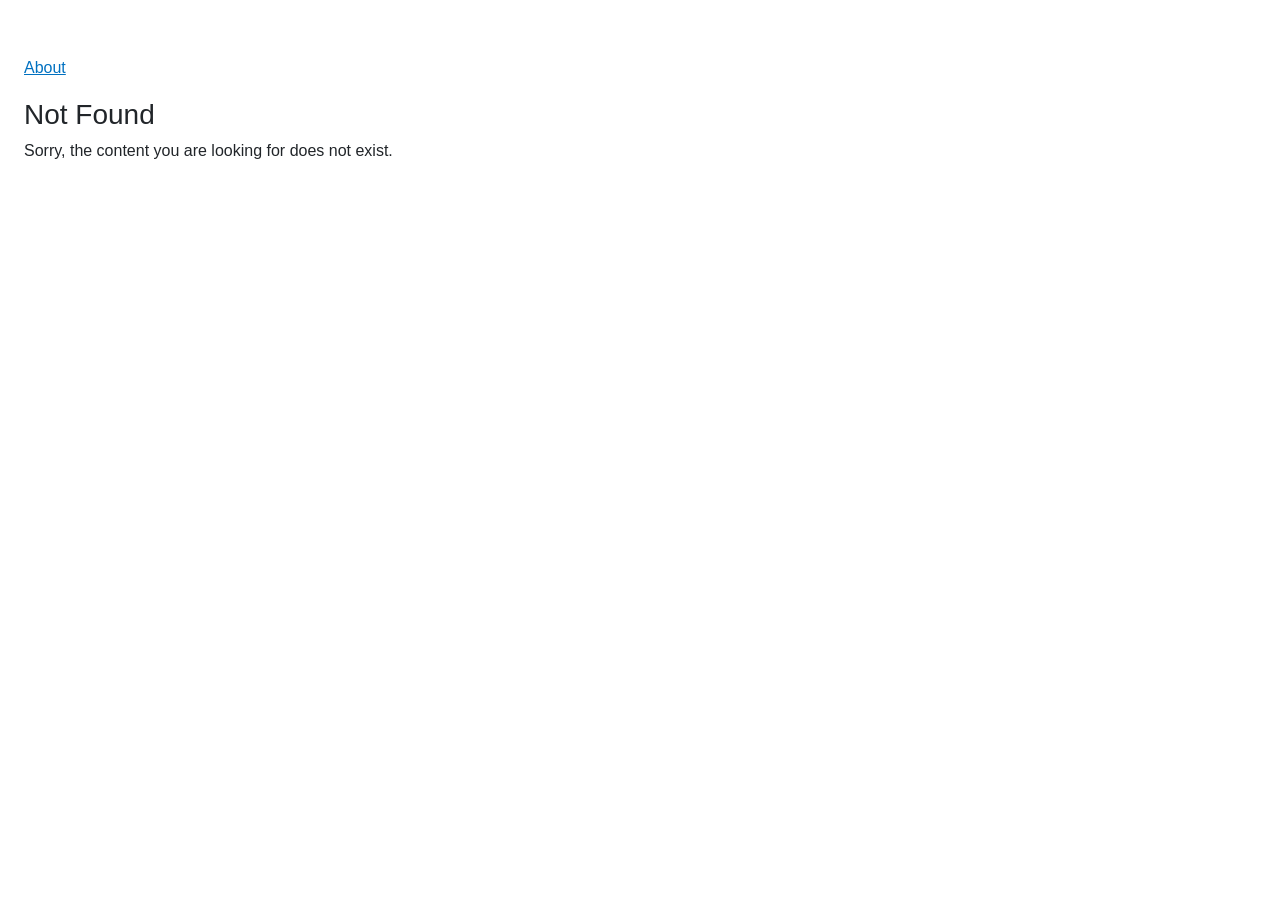
==== index.html @ 70fffd42 "First" ====
<!DOCTYPE html>
<html lang="ja">

<head>
    <meta charset="utf-8" />
    <meta name="viewport" content="width=device-width, initial-scale=1.0" />
    <title>WasmTest02</title>
    <base href="/" />
    <link href="_framework/dotnet.41esl9t2ok.js" rel="preload" as="script" fetchpriority="high" crossorigin="anonymous" integrity="sha256-+IBYr0Z6AqX0os2pQpA4Z3Kwzmq4x/wIDJ/XDVQx33Q=" />
    <link rel="stylesheet" href="lib/bootstrap/dist/css/bootstrap.min.css" />
    <link rel="stylesheet" href="css/app.css" />
    <link rel="icon" type="image/png" href="favicon.png" />
    <link href="WasmTest02.styles.css" rel="stylesheet" />
    <link href="manifest.webmanifest" rel="manifest" />
    <link rel="apple-touch-icon" sizes="512x512" href="icon-512.png" />
    <link rel="apple-touch-icon" sizes="192x192" href="icon-192.png" />
    <script type="importmap">{
  "imports": {
    "./_framework/blazor.webassembly.js": "./_framework/blazor.webassembly.66stpp682q.js",
    "./_framework/dotnet.js": "./_framework/dotnet.41esl9t2ok.js",
    "./_framework/dotnet.native.js": "./_framework/dotnet.native.p80pfb3jvl.js",
    "./_framework/dotnet.runtime.js": "./_framework/dotnet.runtime.peu2mfb29t.js"
  },
  "scopes": {},
  "integrity": {
    "./_framework/blazor.webassembly.66stpp682q.js": "sha256-3lCWrko3zwspV40aQhs2S/IMkRSarnHRKIdkHhuXIBA=",
    "./_framework/blazor.webassembly.js": "sha256-3lCWrko3zwspV40aQhs2S/IMkRSarnHRKIdkHhuXIBA=",
    "./_framework/dotnet.41esl9t2ok.js": "sha256-+IBYr0Z6AqX0os2pQpA4Z3Kwzmq4x/wIDJ/XDVQx33Q=",
    "./_framework/dotnet.js": "sha256-+IBYr0Z6AqX0os2pQpA4Z3Kwzmq4x/wIDJ/XDVQx33Q=",
    "./_framework/dotnet.native.js": "sha256-h8fZQUGTTd/Yau5WAQj7UIe9MoBxvM33iqrWD7Te5Jc=",
    "./_framework/dotnet.native.p80pfb3jvl.js": "sha256-h8fZQUGTTd/Yau5WAQj7UIe9MoBxvM33iqrWD7Te5Jc=",
    "./_framework/dotnet.runtime.js": "sha256-cajUr4vA/MpLPWj3omULUOwEQw3i8CE2n8AmDheqWBM=",
    "./_framework/dotnet.runtime.peu2mfb29t.js": "sha256-cajUr4vA/MpLPWj3omULUOwEQw3i8CE2n8AmDheqWBM="
  }
}</script>
</head>

<body>
    <div id="app">
        <svg class="loading-progress">
            <circle r="40%" cx="50%" cy="50%" />
            <circle r="40%" cx="50%" cy="50%" />
        </svg>
        <div class="loading-progress-text"></div>
    </div>

    <div id="blazor-error-ui">
        An unhandled error has occurred.
        <a href="." class="reload">Reload</a>
        <span class="dismiss">🗙</span>
    </div>
    <script src="_framework/blazor.webassembly.66stpp682q.js" autostart="false"></script>
    <script>
        if ('serviceWorker' in navigator) {
            navigator.serviceWorker.getRegistration().then(reg => {
                if (!reg) {
                    navigator.serviceWorker.register('service-worker.js');
                }
            });
        }
    </script>
    <script src="brotliloader.min.js" type="module"></script>
</body>

</html>
---- css/app.css ----
html, body {
    font-family: 'Helvetica Neue', Helvetica, Arial, sans-serif;
}

h1:focus {
    outline: none;
}

a, .btn-link {
    color: #0071c1;
}

.btn-primary {
    color: #fff;
    background-color: #1b6ec2;
    border-color: #1861ac;
}

.btn:focus, .btn:active:focus, .btn-link.nav-link:focus, .form-control:focus, .form-check-input:focus {
  box-shadow: 0 0 0 0.1rem white, 0 0 0 0.25rem #258cfb;
}

.content {
    padding-top: 1.1rem;
}

.valid.modified:not([type=checkbox]) {
    outline: 1px solid #26b050;
}

.invalid {
    outline: 1px solid red;
}

.validation-message {
    color: red;
}

#blazor-error-ui {
    color-scheme: light only;
    background: lightyellow;
    bottom: 0;
    box-shadow: 0 -1px 2px rgba(0, 0, 0, 0.2);
    box-sizing: border-box;
    display: none;
    left: 0;
    padding: 0.6rem 1.25rem 0.7rem 1.25rem;
    position: fixed;
    width: 100%;
    z-index: 1000;
}

    #blazor-error-ui .dismiss {
        cursor: pointer;
        position: absolute;
        right: 0.75rem;
        top: 0.5rem;
    }

.blazor-error-boundary {
    background: url([data-uri]) no-repeat 1rem/1.8rem, #b32121;
    padding: 1rem 1rem 1rem 3.7rem;
    color: white;
}

    .blazor-error-boundary::after {
        content: "An error has occurred."
    }

.loading-progress {
    position: absolute;
    display: block;
    width: 8rem;
    height: 8rem;
    inset: 20vh 0 auto 0;
    margin: 0 auto 0 auto;
}

    .loading-progress circle {
        fill: none;
        stroke: #e0e0e0;
        stroke-width: 0.6rem;
        transform-origin: 50% 50%;
        transform: rotate(-90deg);
    }

        .loading-progress circle:last-child {
            stroke: #1b6ec2;
            stroke-dasharray: calc(3.141 * var(--blazor-load-percentage, 0%) * 0.8), 500%;
            transition: stroke-dasharray 0.05s ease-in-out;
        }

.loading-progress-text {
    position: absolute;
    text-align: center;
    font-weight: bold;
    inset: calc(20vh + 3.25rem) 0 auto 0.2rem;
}

    .loading-progress-text:after {
        content: var(--blazor-load-percentage-text, "Loading");
    }

code {
    color: #c02d76;
}

.form-floating > .form-control-plaintext::placeholder, .form-floating > .form-control::placeholder {
    color: var(--bs-secondary-color);
    text-align: end;
}

.form-floating > .form-control-plaintext:focus::placeholder, .form-floating > .form-control:focus::placeholder {
    text-align: start;
}
---- WasmTest02.styles.css ----
/* /Layout/MainLayout.razor.rz.scp.css */
.page[b-gfbc0weu51] {
    position: relative;
    display: flex;
    flex-direction: column;
}

main[b-gfbc0weu51] {
    flex: 1;
}

.sidebar[b-gfbc0weu51] {
    background-image: linear-gradient(180deg, rgb(5, 39, 103) 0%, #3a0647 70%);
}

.top-row[b-gfbc0weu51] {
    background-color: #f7f7f7;
    border-bottom: 1px solid #d6d5d5;
    justify-content: flex-end;
    height: 3.5rem;
    display: flex;
    align-items: center;
}

    .top-row[b-gfbc0weu51]  a, .top-row[b-gfbc0weu51]  .btn-link {
        white-space: nowrap;
        margin-left: 1.5rem;
        text-decoration: none;
    }

    .top-row[b-gfbc0weu51]  a:hover, .top-row[b-gfbc0weu51]  .btn-link:hover {
        text-decoration: underline;
    }

    .top-row[b-gfbc0weu51]  a:first-child {
        overflow: hidden;
        text-overflow: ellipsis;
    }

@media (max-width: 640.98px) {
    .top-row[b-gfbc0weu51] {
        justify-content: space-between;
    }

    .top-row[b-gfbc0weu51]  a, .top-row[b-gfbc0weu51]  .btn-link {
        margin-left: 0;
    }
}

@media (min-width: 641px) {
    .page[b-gfbc0weu51] {
        flex-direction: row;
    }

    .sidebar[b-gfbc0weu51] {
        width: 250px;
        height: 100vh;
        position: sticky;
        top: 0;
    }

    .top-row[b-gfbc0weu51] {
        position: sticky;
        top: 0;
        z-index: 1;
    }

    .top-row.auth[b-gfbc0weu51]  a:first-child {
        flex: 1;
        text-align: right;
        width: 0;
    }

    .top-row[b-gfbc0weu51], article[b-gfbc0weu51] {
        padding-left: 2rem !important;
        padding-right: 1.5rem !important;
    }
}
/* /Layout/NavMenu.razor.rz.scp.css */
.navbar-toggler[b-5crhe60kpz] {
    background-color: rgba(255, 255, 255, 0.1);
}

.top-row[b-5crhe60kpz] {
    min-height: 3.5rem;
    background-color: rgba(0,0,0,0.4);
}

.navbar-brand[b-5crhe60kpz] {
    font-size: 1.1rem;
}

.bi[b-5crhe60kpz] {
    display: inline-block;
    position: relative;
    width: 1.25rem;
    height: 1.25rem;
    margin-right: 0.75rem;
    top: -1px;
    background-size: cover;
}

.bi-house-door-fill-nav-menu[b-5crhe60kpz] {
    background-image: url("data:image/svg+xml,%3Csvg xmlns='http://www.w3.org/2000/svg' width='16' height='16' fill='white' class='bi bi-house-door-fill' viewBox='0 0 16 16'%3E%3Cpath d='M6.5 14.5v-3.505c0-.245.25-.495.5-.495h2c.25 0 .5.25.5.5v3.5a.5.5 0 0 0 .5.5h4a.5.5 0 0 0 .5-.5v-7a.5.5 0 0 0-.146-.354L13 5.793V2.5a.5.5 0 0 0-.5-.5h-1a.5.5 0 0 0-.5.5v1.293L8.354 1.146a.5.5 0 0 0-.708 0l-6 6A.5.5 0 0 0 1.5 7.5v7a.5.5 0 0 0 .5.5h4a.5.5 0 0 0 .5-.5Z'/%3E%3C/svg%3E");
}

.bi-plus-square-fill-nav-menu[b-5crhe60kpz] {
    background-image: url("data:image/svg+xml,%3Csvg xmlns='http://www.w3.org/2000/svg' width='16' height='16' fill='white' class='bi bi-plus-square-fill' viewBox='0 0 16 16'%3E%3Cpath d='M2 0a2 2 0 0 0-2 2v12a2 2 0 0 0 2 2h12a2 2 0 0 0 2-2V2a2 2 0 0 0-2-2H2zm6.5 4.5v3h3a.5.5 0 0 1 0 1h-3v3a.5.5 0 0 1-1 0v-3h-3a.5.5 0 0 1 0-1h3v-3a.5.5 0 0 1 1 0z'/%3E%3C/svg%3E");
}

.bi-list-nested-nav-menu[b-5crhe60kpz] {
    background-image: url("data:image/svg+xml,%3Csvg xmlns='http://www.w3.org/2000/svg' width='16' height='16' fill='white' class='bi bi-list-nested' viewBox='0 0 16 16'%3E%3Cpath fill-rule='evenodd' d='M4.5 11.5A.5.5 0 0 1 5 11h10a.5.5 0 0 1 0 1H5a.5.5 0 0 1-.5-.5zm-2-4A.5.5 0 0 1 3 7h10a.5.5 0 0 1 0 1H3a.5.5 0 0 1-.5-.5zm-2-4A.5.5 0 0 1 1 3h10a.5.5 0 0 1 0 1H1a.5.5 0 0 1-.5-.5z'/%3E%3C/svg%3E");
}

.nav-item[b-5crhe60kpz] {
    font-size: 0.9rem;
    padding-bottom: 0.5rem;
}

    .nav-item:first-of-type[b-5crhe60kpz] {
        padding-top: 1rem;
    }

    .nav-item:last-of-type[b-5crhe60kpz] {
        padding-bottom: 1rem;
    }

    .nav-item[b-5crhe60kpz]  a {
        color: #d7d7d7;
        border-radius: 4px;
        height: 3rem;
        display: flex;
        align-items: center;
        line-height: 3rem;
    }

.nav-item[b-5crhe60kpz]  a.active {
    background-color: rgba(255,255,255,0.37);
    color: white;
}

.nav-item[b-5crhe60kpz]  a:hover {
    background-color: rgba(255,255,255,0.1);
    color: white;
}

@media (min-width: 641px) {
    .navbar-toggler[b-5crhe60kpz] {
        display: none;
    }

    .collapse[b-5crhe60kpz] {
        /* Never collapse the sidebar for wide screens */
        display: block;
    }

    .nav-scrollable[b-5crhe60kpz] {
        /* Allow sidebar to scroll for tall menus */
        height: calc(100vh - 3.5rem);
        overflow-y: auto;
    }
}
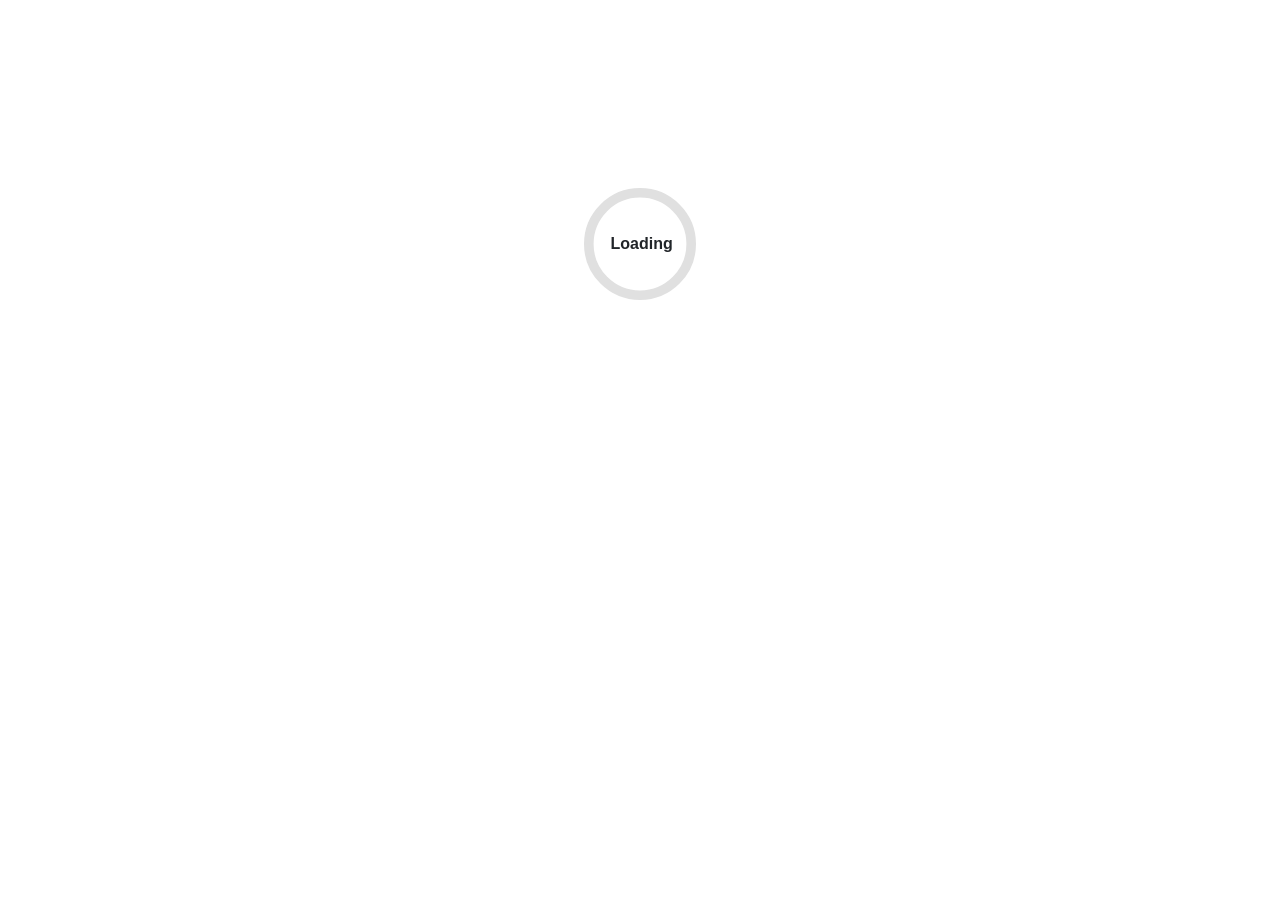
==== commit d6d16429: "Second" ====
--- a/index.html
+++ b/index.html
@@ -6,18 +6,18 @@
     <meta name="viewport" content="width=device-width, initial-scale=1.0" />
     <title>WasmTest02</title>
     <base href="/" />
-    <link href="_framework/dotnet.41esl9t2ok.js" rel="preload" as="script" fetchpriority="high" crossorigin="anonymous" integrity="sha256-+IBYr0Z6AqX0os2pQpA4Z3Kwzmq4x/wIDJ/XDVQx33Q=" />
+    <link href="_framework/dotnet.gqwxopxqlg.js" rel="preload" as="script" fetchpriority="high" crossorigin="anonymous" integrity="sha256-+M+hqxF1YK0OlVjdR+qrfExPaFE669SD/EqIDSrelu4=" />
     <link rel="stylesheet" href="lib/bootstrap/dist/css/bootstrap.min.css" />
     <link rel="stylesheet" href="css/app.css" />
     <link rel="icon" type="image/png" href="favicon.png" />
-    <link href="WasmTest02.styles.css" rel="stylesheet" />
+    <link href="./WasmTest02.styles.css" rel="stylesheet" />
     <link href="manifest.webmanifest" rel="manifest" />
     <link rel="apple-touch-icon" sizes="512x512" href="icon-512.png" />
     <link rel="apple-touch-icon" sizes="192x192" href="icon-192.png" />
     <script type="importmap">{
   "imports": {
     "./_framework/blazor.webassembly.js": "./_framework/blazor.webassembly.66stpp682q.js",
-    "./_framework/dotnet.js": "./_framework/dotnet.41esl9t2ok.js",
+    "./_framework/dotnet.js": "./_framework/dotnet.gqwxopxqlg.js",
     "./_framework/dotnet.native.js": "./_framework/dotnet.native.p80pfb3jvl.js",
     "./_framework/dotnet.runtime.js": "./_framework/dotnet.runtime.peu2mfb29t.js"
   },
@@ -25,8 +25,8 @@
   "integrity": {
     "./_framework/blazor.webassembly.66stpp682q.js": "sha256-3lCWrko3zwspV40aQhs2S/IMkRSarnHRKIdkHhuXIBA=",
     "./_framework/blazor.webassembly.js": "sha256-3lCWrko3zwspV40aQhs2S/IMkRSarnHRKIdkHhuXIBA=",
-    "./_framework/dotnet.41esl9t2ok.js": "sha256-+IBYr0Z6AqX0os2pQpA4Z3Kwzmq4x/wIDJ/XDVQx33Q=",
-    "./_framework/dotnet.js": "sha256-+IBYr0Z6AqX0os2pQpA4Z3Kwzmq4x/wIDJ/XDVQx33Q=",
+    "./_framework/dotnet.gqwxopxqlg.js": "sha256-+M+hqxF1YK0OlVjdR+qrfExPaFE669SD/EqIDSrelu4=",
+    "./_framework/dotnet.js": "sha256-+M+hqxF1YK0OlVjdR+qrfExPaFE669SD/EqIDSrelu4=",
     "./_framework/dotnet.native.js": "sha256-h8fZQUGTTd/Yau5WAQj7UIe9MoBxvM33iqrWD7Te5Jc=",
     "./_framework/dotnet.native.p80pfb3jvl.js": "sha256-h8fZQUGTTd/Yau5WAQj7UIe9MoBxvM33iqrWD7Te5Jc=",
     "./_framework/dotnet.runtime.js": "sha256-cajUr4vA/MpLPWj3omULUOwEQw3i8CE2n8AmDheqWBM=",
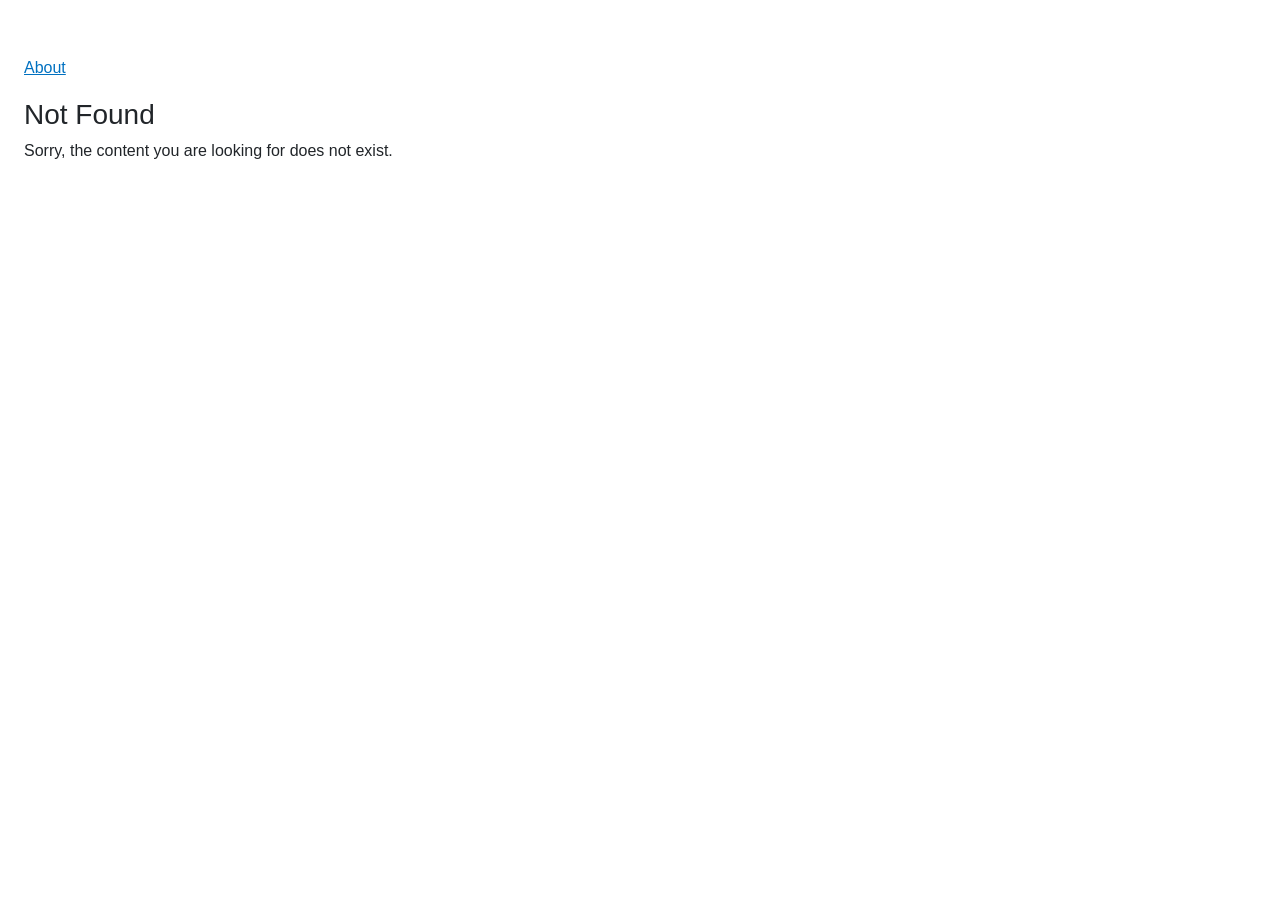
==== commit f2c7355a: "Third" ====
--- a/index.html
+++ b/index.html
@@ -1,6 +1,6 @@
 <!DOCTYPE html>
 <html lang="ja">
-
+<!-- v2 -->
 <head>
     <meta charset="utf-8" />
     <meta name="viewport" content="width=device-width, initial-scale=1.0" />
@@ -50,15 +50,15 @@
         <span class="dismiss">🗙</span>
     </div>
     <script src="_framework/blazor.webassembly.66stpp682q.js" autostart="false"></script>
-    <script>
+    <!--<script>
         if ('serviceWorker' in navigator) {
-            navigator.serviceWorker.getRegistration().then(reg => {
-                if (!reg) {
-                    navigator.serviceWorker.register('service-worker.js');
-                }
-            });
+        navigator.serviceWorker.getRegistration().then(reg => {
+        if (!reg) {
+        navigator.serviceWorker.register('service-worker.js');
         }
-    </script>
+        });
+        }
+    </script>-->
     <script src="brotliloader.min.js" type="module"></script>
 </body>
 
